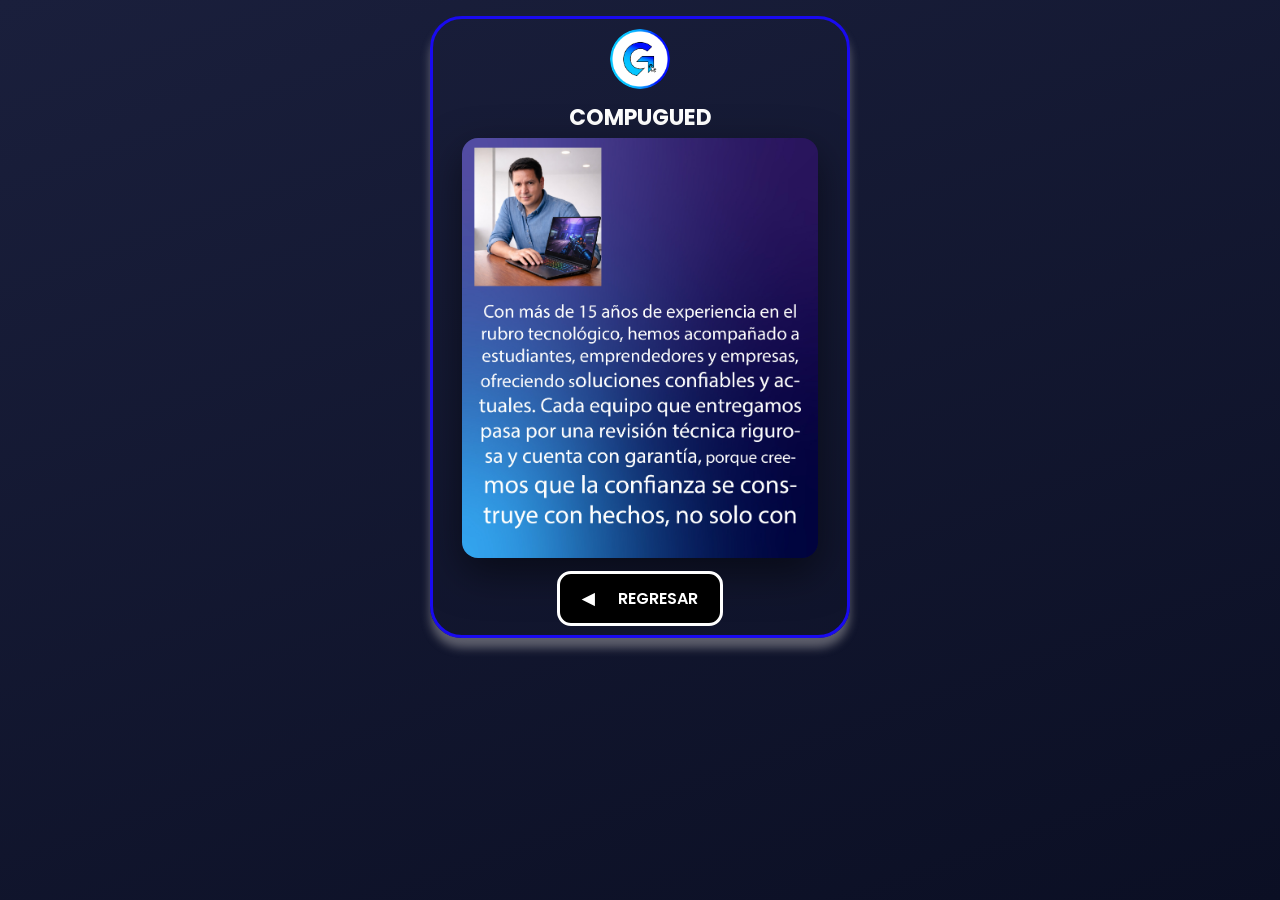
==== about.html @ 75fc4d7f "update all" ====
<!DOCTYPE html>

<html lang="es">

<head>
<meta charset="UTF-8">
<meta name="viewport" content="width=device-width, initial-scale=1.0">
<title>COMPUGUED | Tecnología</title>

  <!-- Fonts & Icons -->
  <link rel="preconnect" href="https://fonts.googleapis.com">
  <link rel="preconnect" href="https://fonts.gstatic.com" crossorigin>
  <link href="https://fonts.googleapis.com/css2?family=Poppins:wght@300;400;500;600;700&display=swap" rel="stylesheet">
  <link rel="stylesheet" href="https://cdnjs.cloudflare.com/ajax/libs/font-awesome/6.5.0/css/all.min.css"/>
  <link rel="stylesheet" href="css/style.css">

</head>


<body>
<!--ESTILO CELULAR -->  
<div class="phone">
  <div class="contorno">
  

<!-- LOGO -->
<div class="header">
    <img src="img/logo/logofondoazul.png" class="avatar_mapa">
    <h2 class="titulo-principal_2">COMPUGUED</h2>
    
  <div class="map-container">
    <!-- IMAGEN  -->
    <img src="img/about/about.jpg" alt="Acerca de COMPUGUED">



    <!-- BOTÓN VOLVER -->
    <a href="index.html" class="back-btn btn">◀&nbsp;&nbsp;&nbsp;&nbsp;&nbsp;&nbsp;REGRESAR</a>
  </div>
</div>


</div>
</div>


</body>

<!-- CSS INICIO -->
  <style>

     .map-container{
      width:100%;
      max-width:420px;
      text-align:center;
      padding:0px 20px;
    }

    .map-container img{
      width:100%;
      height: 420px;
      border-radius:16px;
      box-shadow:0 15px 40px rgba(0,0,0,.5);
      margin-bottom:5px;
    }

    .back-btn{
      display:inline-block;
      padding:12px 22px;
      border-radius:14px;
      background:#000;
      color:#fff;
      text-decoration:none;
      font-weight:600;
      border:3px solid #fff;
      transition:.3s;
      margin-top: 1px;
    }

    .back-btn:hover{
      transform:translateY(-3px);
      box-shadow:0 10px 25px rgba(0,0,0,.4);
    }

/* css para mapa.html */
.avatar_mapa{ /*Control Logo*/
    width:60px;
    height:60px;
    border-radius:50%;
    /* border:4px solid #fff; */
    border: none;
    object-fit: cover;
}

.header h2{ /*Texto COMPUGUED*/
    margin:5px 0 4px;
    font-size: 22px;
}
</style>
<!-- FIN CSS INICIO -->

</html>
---- css/style.css ----
:root {
   --bg: #0e0f13;
   --card: rgba(22, 24, 33, .9);
   --text: #eaeaf0;
   --muted: #9ca3af;
   --primary: #25d366;
   --accent: #4f46e5;
 }

 * {
   box-sizing: border-box;
   font-family: 'Poppins', sans-serif;
 }

 body {
   margin: 0;
  background: linear-gradient(160deg, #1a1f3c, #0b0f24);
      display: flex;
   justify-content: center;
   padding: 0px;
   color: var(--text);
   /* Control fondo imagen; */
   /* background-image: url("../img/fondo/f1.jpg"); */
   background-size: cover;
   background-position: center;
   background-repeat: no-repeat;
   background-attachment: fixed;
   /* FIN control fondo imagen; */
 }

 .phone {
   width: 100%;
   max-width: 420px;
   overflow: hidden;
 }

 /* ===== HEADER ===== */
 .header {
  padding: 1px;
   margin-top: 1px;
   text-align: center;
   color: #ffffff;
 }

 .avatar {/*Control Logo*/
   width: 80px;
   height: 80px;
   border-radius: 50%;
   border: none;
   object-fit: cover;
 }

 .header h1 {
   /*Texto COMPUGUED*/
   margin: 1px 0 2px;
   font-size: 22px;
 }

 .header p {
   /*Descripcion Breve*/
   font-size: 15px;
   padding: 1px;
 }

 .titulo-principal {
   font-family: 'Michroma', sans-serif;
 }
 /* FIN HEADER ===== */

 /* 2 BOTONES ACTIONS  ===== */
 .actions {
   display: grid;
   grid-template-columns: 1fr 1fr;
   gap: 20px;
   padding: 10px 5px 20px;
 }

 .action {
   /* background: rgb(0, 0, 0); */
   color: #fff;
   text-decoration: none;
   border-radius: 15px;
   padding: 5px 20px;
   text-align: center;
   font-size: 15px;
   font-weight: 600;
   transition: .25s;
   border: 2px solid #ffffff;
   /* grosor | estilo | color */
 }

 .action i {
   font-size: 2rem;
   padding-bottom: 0.5rem;
 }

 .action:hover {
   /* background:#2563eb; */
   transform: translateY(-4px);
   box-shadow: 0 12px 22px rgba(0, 0, 0, .25);

 }

 .action span {
   display: block;
   font-size: 14px;
   font-weight: 600;
 }

 /* BOTON-VIBRACION */
 .btn {
   position: relative;
   text-decoration: none;
   color: #ffffff;
   transition: color 350ms ease-in-out, background-color 350ms ease-in-out;
   animation: bouncy 3s infinite linear;
 }

 @keyframes bouncy {

   0%,
   40% {
     top: 0px;
   }

   43% {
     top: -15px;
   }

   46% {
     top: 0px;
   }

   48% {
     top: -7px;
   }

   50% {
     top: 0px;
   }

   100% {
     top: 0px;
   }
 }

 /* FIN BOTON-VIBRACION */


 /* FIN ACTIONS ===== */


 /* ===== RESPONSIVE ===== */
 @media(min-width:768px) {
    .phone {
    width: 100%;
   max-width: 420px;
   overflow: hidden;
   border-radius: 1rem;
   box-shadow: 0 10px 10px rgba(187, 184, 184, 0.45);
   margin: 1rem;
   border: 2px solid #190af0;
 }
 }

 @media(min-width:769px) {
   .phone {
   width: 100%;
   max-width: 420px;
   overflow: hidden;
   border-radius: 2rem;
   box-shadow: 0 10px 10px rgba(187, 184, 184, 0.45);
   margin: 1rem;
   border: 3px solid #190af0;
 }
   }

   .contorno {
     width: 100%;
     max-width: 420px;
     border-radius: 1rem;
     overflow: hidden;
     padding: 0.5rem;
   }
 
 @media(min-width:1600px) {
   body {
     padding: 40px;
     background-image: url("../img/fondo/f1.jpg");
     background-size: cover;
     background-position: center;
     background-repeat: no-repeat;
     background-attachment: fixed;
   }

   .contorno {
     width: 100%;
     max-width: 420px;
     border-radius: 1rem;
     overflow: hidden;
     /* background-color: rgb(14, 168, 143); */
     padding: 1rem;
   }

 }

 /* ===== FIN RESPONSIVE ===== */


 .container {
   max-width: 420px;
   margin: auto;
   padding: 5px;
   text-align: center;
 }

 /* SLIDER */
 .slider {
   position: relative;

 }

 .slider-window {
   width: 100%;
   height: 195px;
   overflow: hidden;
   background: #fff;
   border-radius: 15px;
 }

 .slider-track {
   display: flex;
   transition: transform 0.4s ease;
 }

 .slider-track img {
   width: 100%;
   height: 250px;
   flex-shrink: 0;
 }

 /* FLECHAS */
 .nav {
   position: absolute;
   top: 50%;
   transform: translateY(-50%);
   background: none;
   border: none;
   font-size: 30px;
   color: transparent;
   cursor: pointer;
 }

 .prev {
   left: -5px;
 }

 .next {
   right: -5px;
 }

 .top-bar {
   display: flex;
   justify-content: space-between;
   align-items: flex-start;
 }



 /* CLIMA WEATHER */
 .weather-wrap {
   display: flex;
   flex-direction: column;
   align-items: flex-start;
   padding-top: 0px;
 }

 .weather {
   display: flex;
   align-items: center;
   gap: 12px;
   background: linear-gradient(135deg, #1e293b, #0f172a);
   padding: 10px 15px;
   border-radius: 14px;
   box-shadow: 0 8px 22px rgba(0, 0, 0, .4);
   animation: float 3s ease-in-out infinite;
   font-size: 14px;
 }

 .weather i {
   font-size: 22px;
 }

 .weather .temp {
   font-weight: 600;
 }

 .city {
   margin-top: 4px;
   font-size: 13px;
   color: var(--text);
   padding-left: 6px;
 }

 @keyframes float {

   0%,
   100% {
     transform: translateY(0)
   }

   50% {
     transform: translateY(-3px)
   }
 }

 .icon-btn {
   background: var(--card);
   border-radius: 1rem;
   color: var(--text);
   width: 45px;
   height: 45px;
   border-radius: 50%;
   display: flex;
   align-items: center;
   justify-content: center;
   box-shadow: 0 8px 20px rgba(15, 128, 65, 0.2);
   transition: .3s;

 }

 .icon-btn i {
   font-size: 1.3rem;
 }

 .icon-btn:hover {
   transform: translateY(-3px);
   cursor: pointer;

 }

 /* WEATHER TEXT */
 /* .weather-text {
   font-size: 12px;
   color: var(--text);
   padding-left: 6px;
   margin-top: 2px;
 } */


 footer {
   text-align: center;
   font-size: 17px;
   color: var(--text);
   line-height: 1.6;
 }


.share-buttons {
   display: flex;
   flex-direction: column;
   gap: 8px;
   align-items: center;
   margin-top: 8px; /* ajusta fino si quieres */
}


 .share-buttons .icon-btn2{
  visibility: hidden;
 }


 .share-buttons2 {
   display: flex;
   flex-direction:row;
   justify-content: center;
   align-items: center;
   gap: 15px;

   /* separación entre botones */
 }


 /* TERMÓMETRO ANIMADO */
 .thermo {
   animation: thermoPulse 1.8s infinite ease-in-out;
 }

 @keyframes thermoPulse {
   0% {
     transform: scale(1);
   }

   50% {
     transform: scale(1.15);
   }

   100% {
     transform: scale(1);
   }
 }
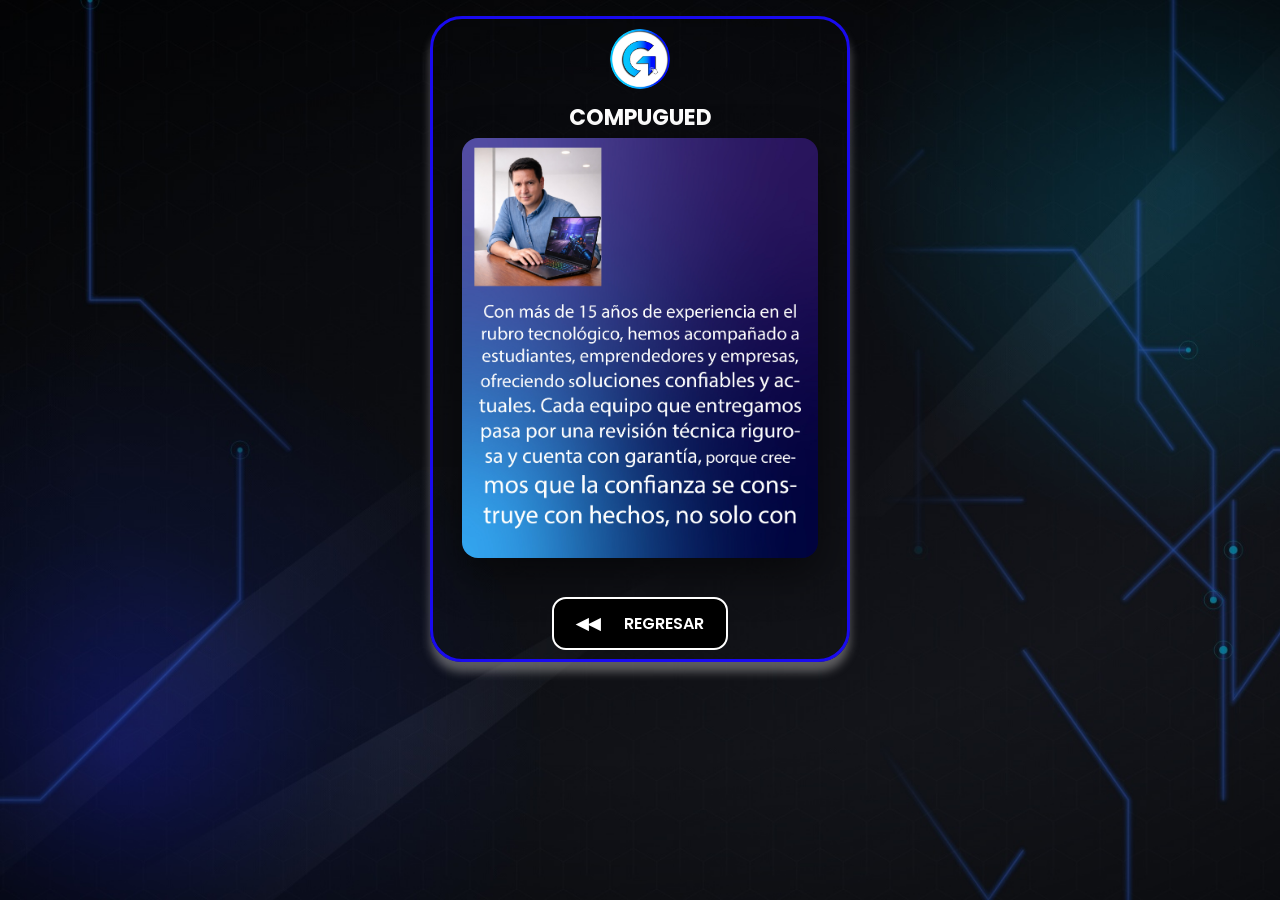
==== commit ed4f61fd: "d d" ====
--- a/about.html
+++ b/about.html
@@ -30,12 +30,12 @@
     
   <div class="map-container">
     <!-- IMAGEN  -->
-    <img src="img/about/about.jpg" alt="Acerca de COMPUGUED">
+    <img src="img/about/about.jpg" alt="Mapa ubicación COMPUGUED">
 
 
 
     <!-- BOTÓN VOLVER -->
-    <a href="index.html" class="back-btn btn">◀&nbsp;&nbsp;&nbsp;&nbsp;&nbsp;&nbsp;REGRESAR</a>
+    <a href="index.html" class="back-btn btn">◀◀&nbsp;&nbsp;&nbsp;&nbsp;&nbsp;&nbsp;REGRESAR</a>
   </div>
 </div>
 
@@ -61,7 +61,7 @@
       height: 420px;
       border-radius:16px;
       box-shadow:0 15px 40px rgba(0,0,0,.5);
-      margin-bottom:5px;
+      margin-bottom:20px;
     }
 
     .back-btn{
@@ -72,9 +72,9 @@
       color:#fff;
       text-decoration:none;
       font-weight:600;
-      border:3px solid #fff;
+      border:2px solid #fff;
       transition:.3s;
-      margin-top: 1px;
+      margin-top: 12px;
     }
 
     .back-btn:hover{
--- a/css/style.css
+++ b/css/style.css
@@ -1,401 +1,383 @@
- :root {
-   --bg: #0e0f13;
-   --card: rgba(22, 24, 33, .9);
-   --text: #eaeaf0;
-   --muted: #9ca3af;
-   --primary: #25d366;
-   --accent: #4f46e5;
- }
-
- * {
-   box-sizing: border-box;
-   font-family: 'Poppins', sans-serif;
- }
-
- body {
-   margin: 0;
-  background: linear-gradient(160deg, #1a1f3c, #0b0f24);
-      display: flex;
-   justify-content: center;
-   padding: 0px;
-   color: var(--text);
-   /* Control fondo imagen; */
-   /* background-image: url("../img/fondo/f1.jpg"); */
-   background-size: cover;
-   background-position: center;
-   background-repeat: no-repeat;
-   background-attachment: fixed;
-   /* FIN control fondo imagen; */
- }
-
- .phone {
-   width: 100%;
-   max-width: 420px;
-   overflow: hidden;
- }
-
- /* ===== HEADER ===== */
- .header {
+:root {
+  --text: #eaeaf0;
+  --primary: #25d366; /* color de resplandor en los botones (cámbialo por tu marca) */
+}
+
+* {
+  box-sizing: border-box;
+  font-family: 'Poppins', sans-serif;
+}
+
+body {
+  margin: 0;
+  display: flex;
+  justify-content: center;
+  padding: 0;
+  color: var(--text);
+  background-image: url("../img/fondo/f4.jpg");
+  background-size: cover;
+  background-position: center;
+  background-repeat: no-repeat;
+  background-attachment: fixed;
+}
+
+.phone {
+  width: 100%;
+  max-width: 420px;
+  overflow: hidden;
+}
+
+.contorno {
+  width: 100%;
+  max-width: 420px;
+  border-radius: 1rem;
+  overflow: hidden;
+  padding: 0.5rem;
+}
+
+/* ===== CLIMA ===== */
+.top-bar {
+  display: flex;
+  justify-content: space-between;
+  align-items: flex-start;
+}
+
+.weather-wrap {
+  display: flex;
+  flex-direction: column;
+  align-items: flex-start;
+}
+
+.weather {
+  display: flex;
+  align-items: center;
+  gap: 12px;
+  background: linear-gradient(135deg, #1e293b, #0f172a);
+  padding: 10px 15px;
+  border-radius: 14px;
+  box-shadow: 0 8px 22px rgba(0, 0, 0, .4);
+  animation: float 3s ease-in-out infinite;
+  font-size: 14px;
+}
+
+.weather i {
+  font-size: 22px;
+}
+
+.weather .temp {
+  font-weight: 600;
+}
+
+.city {
+  margin-top: 4px;
+  font-size: 13px;
+  color: var(--text);
+  padding-left: 6px;
+}
+
+@keyframes float {
+  0%, 100% { transform: translateY(0); }
+  50%      { transform: translateY(-3px); }
+}
+
+/* ===== HEADER / LOGO ===== */
+.header {
   padding: 1px;
-   margin-top: 1px;
-   text-align: center;
-   color: #ffffff;
- }
-
- .avatar {/*Control Logo*/
-   width: 80px;
-   height: 80px;
-   border-radius: 50%;
-   border: none;
-   object-fit: cover;
- }
-
- .header h1 {
-   /*Texto COMPUGUED*/
-   margin: 1px 0 2px;
-   font-size: 22px;
- }
-
- .header p {
-   /*Descripcion Breve*/
-   font-size: 15px;
-   padding: 1px;
- }
-
- .titulo-principal {
-   font-family: 'Michroma', sans-serif;
- }
- /* FIN HEADER ===== */
-
- /* 2 BOTONES ACTIONS  ===== */
- .actions {
-   display: grid;
-   grid-template-columns: 1fr 1fr;
-   gap: 20px;
-   padding: 10px 5px 20px;
- }
-
- .action {
-   /* background: rgb(0, 0, 0); */
-   color: #fff;
-   text-decoration: none;
-   border-radius: 15px;
-   padding: 5px 20px;
-   text-align: center;
-   font-size: 15px;
-   font-weight: 600;
-   transition: .25s;
-   border: 2px solid #ffffff;
-   /* grosor | estilo | color */
- }
-
- .action i {
-   font-size: 2rem;
-   padding-bottom: 0.5rem;
- }
-
- .action:hover {
-   /* background:#2563eb; */
-   transform: translateY(-4px);
-   box-shadow: 0 12px 22px rgba(0, 0, 0, .25);
-
- }
-
- .action span {
-   display: block;
-   font-size: 14px;
-   font-weight: 600;
- }
-
- /* BOTON-VIBRACION */
- .btn {
-   position: relative;
-   text-decoration: none;
-   color: #ffffff;
-   transition: color 350ms ease-in-out, background-color 350ms ease-in-out;
-   animation: bouncy 3s infinite linear;
- }
-
- @keyframes bouncy {
-
-   0%,
-   40% {
-     top: 0px;
-   }
-
-   43% {
-     top: -15px;
-   }
-
-   46% {
-     top: 0px;
-   }
-
-   48% {
-     top: -7px;
-   }
-
-   50% {
-     top: 0px;
-   }
-
-   100% {
-     top: 0px;
-   }
- }
-
- /* FIN BOTON-VIBRACION */
-
-
- /* FIN ACTIONS ===== */
-
-
- /* ===== RESPONSIVE ===== */
- @media(min-width:768px) {
-    .phone {
-    width: 100%;
-   max-width: 420px;
-   overflow: hidden;
-   border-radius: 1rem;
-   box-shadow: 0 10px 10px rgba(187, 184, 184, 0.45);
-   margin: 1rem;
-   border: 2px solid #190af0;
- }
- }
-
- @media(min-width:769px) {
-   .phone {
-   width: 100%;
-   max-width: 420px;
-   overflow: hidden;
-   border-radius: 2rem;
-   box-shadow: 0 10px 10px rgba(187, 184, 184, 0.45);
-   margin: 1rem;
-   border: 3px solid #190af0;
- }
-   }
-
-   .contorno {
-     width: 100%;
-     max-width: 420px;
-     border-radius: 1rem;
-     overflow: hidden;
-     padding: 0.5rem;
-   }
- 
- @media(min-width:1600px) {
-   body {
-     padding: 40px;
-     background-image: url("../img/fondo/f1.jpg");
-     background-size: cover;
-     background-position: center;
-     background-repeat: no-repeat;
-     background-attachment: fixed;
-   }
-
-   .contorno {
-     width: 100%;
-     max-width: 420px;
-     border-radius: 1rem;
-     overflow: hidden;
-     /* background-color: rgb(14, 168, 143); */
-     padding: 1rem;
-   }
-
- }
-
- /* ===== FIN RESPONSIVE ===== */
-
-
- .container {
-   max-width: 420px;
-   margin: auto;
-   padding: 5px;
-   text-align: center;
- }
-
- /* SLIDER */
- .slider {
-   position: relative;
-
- }
-
- .slider-window {
-   width: 100%;
-   height: 195px;
-   overflow: hidden;
-   background: #fff;
-   border-radius: 15px;
- }
-
- .slider-track {
-   display: flex;
-   transition: transform 0.4s ease;
- }
-
- .slider-track img {
-   width: 100%;
-   height: 250px;
-   flex-shrink: 0;
- }
-
- /* FLECHAS */
- .nav {
-   position: absolute;
-   top: 50%;
-   transform: translateY(-50%);
-   background: none;
-   border: none;
-   font-size: 30px;
-   color: transparent;
-   cursor: pointer;
- }
-
- .prev {
-   left: -5px;
- }
-
- .next {
-   right: -5px;
- }
-
- .top-bar {
-   display: flex;
-   justify-content: space-between;
-   align-items: flex-start;
- }
-
-
-
- /* CLIMA WEATHER */
- .weather-wrap {
-   display: flex;
-   flex-direction: column;
-   align-items: flex-start;
-   padding-top: 0px;
- }
-
- .weather {
-   display: flex;
-   align-items: center;
-   gap: 12px;
-   background: linear-gradient(135deg, #1e293b, #0f172a);
-   padding: 10px 15px;
-   border-radius: 14px;
-   box-shadow: 0 8px 22px rgba(0, 0, 0, .4);
-   animation: float 3s ease-in-out infinite;
-   font-size: 14px;
- }
-
- .weather i {
-   font-size: 22px;
- }
-
- .weather .temp {
-   font-weight: 600;
- }
-
- .city {
-   margin-top: 4px;
-   font-size: 13px;
-   color: var(--text);
-   padding-left: 6px;
- }
-
- @keyframes float {
-
-   0%,
-   100% {
-     transform: translateY(0)
-   }
-
-   50% {
-     transform: translateY(-3px)
-   }
- }
-
- .icon-btn {
-   background: var(--card);
-   border-radius: 1rem;
-   color: var(--text);
-   width: 45px;
-   height: 45px;
-   border-radius: 50%;
-   display: flex;
-   align-items: center;
-   justify-content: center;
-   box-shadow: 0 8px 20px rgba(15, 128, 65, 0.2);
-   transition: .3s;
-
- }
-
- .icon-btn i {
-   font-size: 1.3rem;
- }
-
- .icon-btn:hover {
-   transform: translateY(-3px);
-   cursor: pointer;
-
- }
-
- /* WEATHER TEXT */
- /* .weather-text {
-   font-size: 12px;
-   color: var(--text);
-   padding-left: 6px;
-   margin-top: 2px;
- } */
-
-
- footer {
-   text-align: center;
-   font-size: 17px;
-   color: var(--text);
-   line-height: 1.6;
- }
-
-
-.share-buttons {
-   display: flex;
-   flex-direction: column;
-   gap: 8px;
-   align-items: center;
-   margin-top: 8px; /* ajusta fino si quieres */
-}
-
-
- .share-buttons .icon-btn2{
-  visibility: hidden;
- }
-
-
- .share-buttons2 {
-   display: flex;
-   flex-direction:row;
-   justify-content: center;
-   align-items: center;
-   gap: 15px;
-
-   /* separación entre botones */
- }
-
-
- /* TERMÓMETRO ANIMADO */
- .thermo {
-   animation: thermoPulse 1.8s infinite ease-in-out;
- }
-
- @keyframes thermoPulse {
-   0% {
-     transform: scale(1);
-   }
-
-   50% {
-     transform: scale(1.15);
-   }
-
-   100% {
-     transform: scale(1);
-   }
- }+  margin-top: 1px;
+  text-align: center;
+  color: #ffffff;
+}
+
+.avatar {
+  width: 80px;
+  height: 80px;
+  border-radius: 50%;
+  border: none;
+  object-fit: cover;
+}
+
+.header h1 {
+  margin: 1px 0 2px;
+  font-size: 22px;
+  color: #ffffff;
+}
+
+/* ===== SLIDER ===== */
+.container {
+  max-width: 420px;
+  margin: auto;
+  padding: 5px;
+  text-align: center;
+}
+
+.slider {
+  position: relative;
+}
+
+.slider-window {
+  width: 100%;
+  height: 80px;
+  overflow: hidden;
+  border-radius: 5px;
+}
+
+.slider-window2 {
+  width: 100%;
+  height: 417px;
+  overflow: hidden;
+  border-radius: 5px;
+}
+
+.slider-track {
+  display: flex;
+}
+
+.slider-track img {
+  width: 100%;
+  height: 250px;
+  flex-shrink: 0;
+}
+
+.slider-track2 img {
+  width: 100%;
+  height: 410px;
+  flex-shrink: 0;
+  border-radius: 1rem;
+}
+
+.nav {
+  position: absolute;
+  top: 50%;
+  transform: translateY(-50%);
+  background: none;
+  border: none;
+  font-size: 30px;
+  color: transparent;
+  cursor: pointer;
+}
+
+.prev { left: -5px; }
+.next { right: -5px; }
+
+/* ===== BOTONES ANCHOS ===== */
+.actions2 {
+  display: grid;
+  grid-template-columns: 1fr;
+  gap: 20px;
+  padding: 5px 20px 20px;
+  margin-top: 5px;
+}
+
+.action2 {
+  position: relative;
+  display: flex;
+  align-items: center;
+  justify-content: center;
+  min-height: 60px;
+  padding: 5px 20px;
+  overflow: hidden; /* para que el brillo no se salga del botón */
+  color: whitesmoke;
+  text-decoration: none;
+  text-align: center;
+  font-size: 15px;
+  font-weight: 600;
+  border: 2px solid #ffffff;
+  border-radius: 30px;
+  background-color: rgb(34, 32, 32);
+  -webkit-tap-highlight-color: transparent; /* quita el flash gris en móviles */
+  transition: transform .25s ease, box-shadow .25s ease,
+              background-color .25s ease, border-color .25s ease;
+}
+
+.action2 span {
+  display: block;
+  font-size: 17px;
+  font-weight: 600;
+}
+
+/* Icono fijo a la izquierda */
+.action2 .social-icon {
+  position: absolute;
+  left: 20px;
+  top: 50%;
+  transform: translateY(-50%);
+}
+
+/* Brillo que cruza el botón */
+.action2::after {
+  content: "";
+  position: absolute;
+  top: 0;
+  left: -75%;
+  width: 50%;
+  height: 100%;
+  background: linear-gradient(120deg, transparent, rgba(255, 255, 255, .25), transparent);
+  transform: skewX(-20deg);
+  pointer-events: none;
+}
+
+/* HOVER (solo dispositivos con mouse) */
+@media (hover: hover) {
+  .action2:hover {
+    transform: translateY(-4px) scale(1.02);
+    background-color: rgb(48, 46, 46);
+    border-color: var(--primary);
+    box-shadow: 0 10px 22px rgba(0, 0, 0, .45),
+                0 0 14px rgba(37, 211, 102, .35);
+  }
+
+  .action2:hover::after {
+    left: 130%;
+    transition: left .7s ease;
+  }
+
+  .action2:hover .social-icon {
+    transform: translateY(-50%) scale(1.15) rotate(-8deg);
+  }
+}
+
+/* PULSADO (mouse y dedo en celular) */
+.action2:active {
+  transform: scale(0.96);
+  background-color: rgb(20, 20, 20);
+  border-color: var(--primary);
+  box-shadow: 0 3px 8px rgba(0, 0, 0, .5);
+  transition-duration: .08s;
+}
+
+/* Accesibilidad con teclado */
+.action2:focus-visible {
+  outline: 3px solid var(--primary);
+  outline-offset: 3px;
+}
+
+/* ===== BOTÓN CON REBOTE (Catálogo PDF) ===== */
+.btn {
+  color: #ffffff;
+  animation: bouncy 3s infinite linear;
+}
+
+/* Al interactuar, se detiene el rebote para que se vea el efecto hover/active */
+.btn:hover,
+.btn:active {
+  animation: none;
+}
+
+@keyframes bouncy {
+  0%, 40%, 50%, 100% { transform: translateY(0); }
+  43% { transform: translateY(-15px); }
+  46% { transform: translateY(0); }
+  48% { transform: translateY(-7px); }
+}
+
+/* ===== FOOTER ===== */
+.footer {
+  color: #ffffff;
+  border-radius: 20px;
+  text-align: center;
+  padding: 0px 0;
+}
+
+.footer-social {
+  display: flex;
+  justify-content: center;
+  align-items: center;
+  gap: 30px;
+  flex-wrap: wrap;
+}
+
+/* ===== ICONOS (.png) ===== */
+.social-icon {
+  width: 40px;
+  height: 40px;
+  filter: brightness(0.9);
+  transition: transform 0.3s ease, opacity 0.3s ease, filter 0.3s ease;
+}
+
+/* Hover de los iconos del footer (los de .action2 se controlan arriba) */
+
+/* ===== BOTONES DEL FOOTER ===== */
+.footer-social a {
+  display: inline-flex;
+  align-items: center;
+  justify-content: center;
+  border-radius: 50%;
+  -webkit-tap-highlight-color: transparent; /* quita la sombra cuadrada en móviles */
+  outline: none;
+  transition: transform .25s ease, box-shadow .25s ease;
+}
+
+.footer-social a .social-icon {
+  border-radius: 50%;
+  transition: transform .25s ease, filter .25s ease;
+}
+
+/* HOVER (solo dispositivos con mouse) */
+@media (hover: hover) {
+  .footer-social a:hover {
+    transform: translateY(-4px);
+    box-shadow: 0 8px 18px rgba(0, 0, 0, .45),
+                0 0 14px rgba(37, 211, 102, .35);
+  }
+
+  .footer-social a:hover .social-icon {
+    transform: scale(1.12) rotate(-8deg);
+    filter: brightness(1.2);
+  }
+}
+
+/* PULSADO (mouse y dedo en celular) */
+.footer-social a:active {
+  transform: scale(0.88);
+  box-shadow: 0 0 12px rgba(37, 211, 102, .5);
+  transition-duration: .08s;
+}
+
+.footer-social a:active .social-icon {
+  filter: brightness(1.3);
+}
+
+/* Accesibilidad con teclado */
+.footer-social a:focus-visible {
+  outline: 3px solid var(--primary);
+  outline-offset: 3px;
+}
+
+
+
+
+/* ===== RESPONSIVE ===== */
+@media (min-width: 768px) {
+  .phone {
+    border-radius: 2rem;
+    box-shadow: 0 10px 10px rgba(187, 184, 184, 0.45);
+    margin: 1rem;
+    border: 3px solid #190af0;
+  }
+}
+
+@media (min-width: 1600px) {
+  body {
+    padding: 40px;
+  }
+
+  .contorno {
+    padding: 1rem;
+  }
+}
+
+/* ===== ACCESIBILIDAD: reducir movimiento ===== */
+@media (prefers-reduced-motion: reduce) {
+  .btn,
+  .weather {
+    animation: none;
+  }
+
+  .action2,
+  .action2::after,
+  .action2 .social-icon,
+  .footer-social a,
+  .footer-social a .social-icon {
+    transition: none;
+  }
+}
